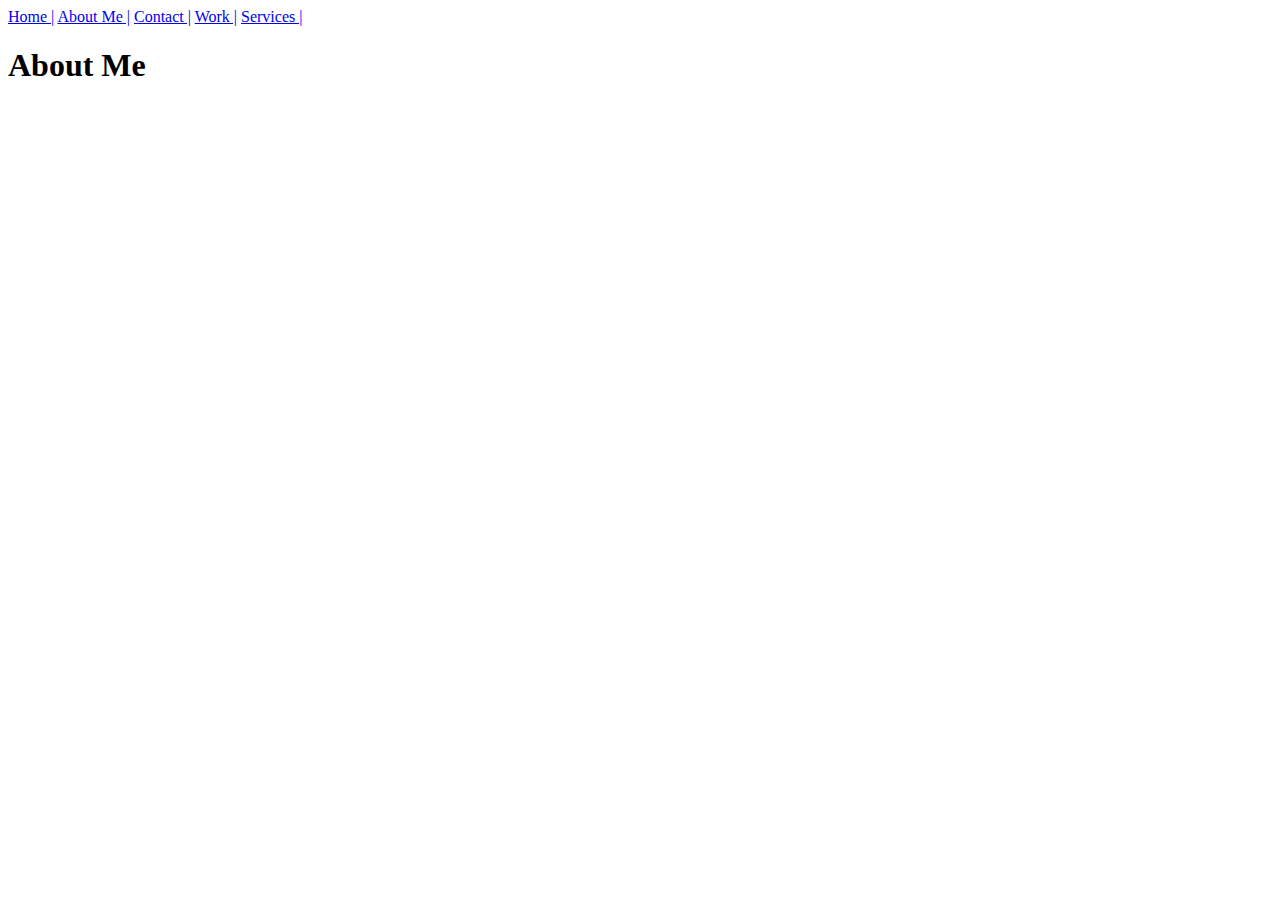
==== pages/aboutme.html @ ae5bd61a "Added navigation links and template html pages" ====
<!DOCTYPE html>
<html lang="en">
<head>
    <meta charset="UTF-8">
    <meta name="viewport" content="width=device-width, initial-scale=1.0">
    <link rel="stylesheet" type="text/css" href="../styles/style.css">
    <title>About Me</title>
</head>
<body>
    <div class="topnav">
        <a href="../index.html">Home |</a>
        <a href="aboutme.html">About Me |</a>
        <a href="contact.html">Contact |</a>
        <a href="work.html">Work |</a>
        <a href="services.html">Services |</a>
    </div>

    <h1>About Me</h1>

</body>
</html>
---- styles/style.css ----
ul {
    font-family: Arial, Helvetica, sans-serif;
    color: purple
}
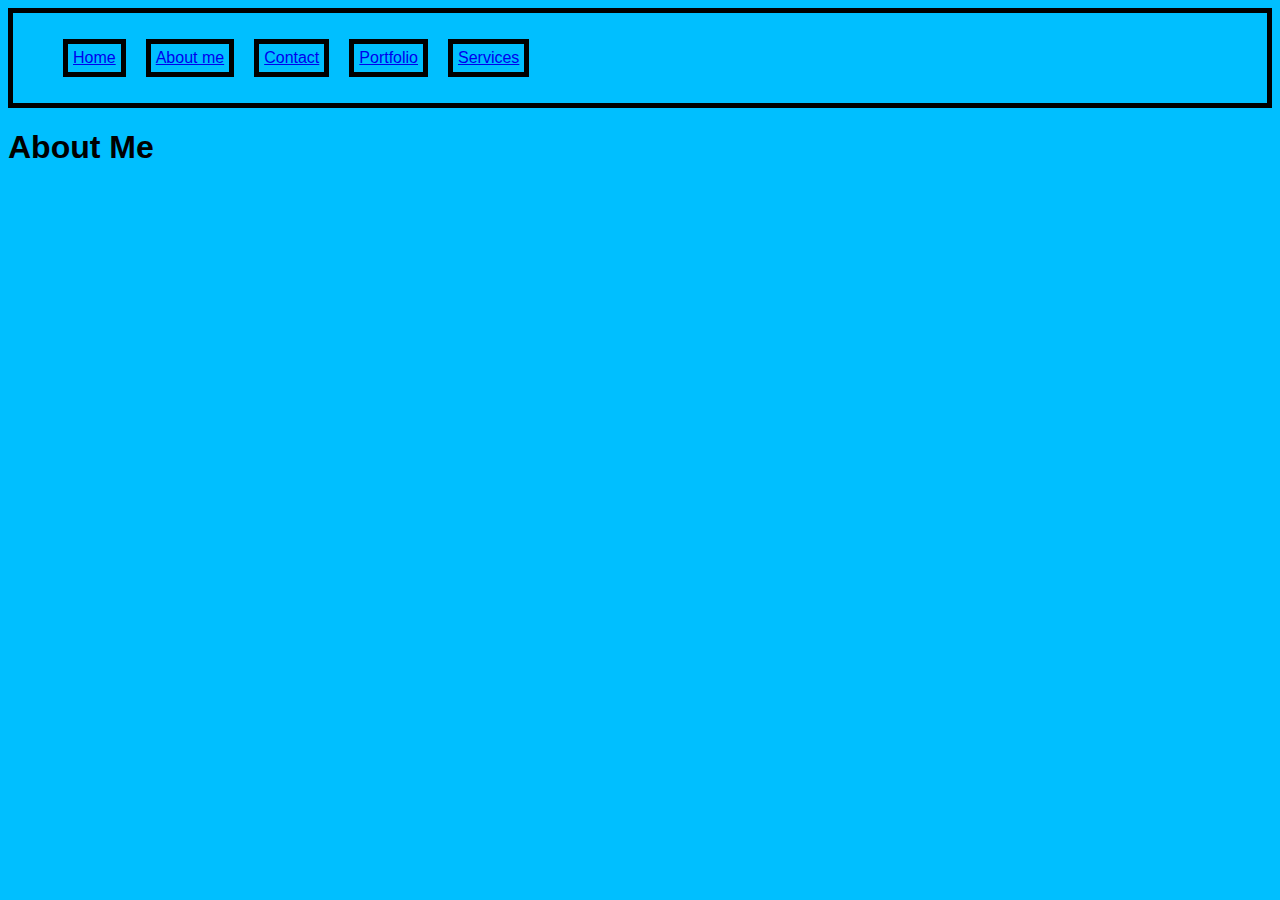
==== commit e3a67deb: "Merge pull request #3 from glitchy-cat/example" ====
--- a/pages/aboutme.html
+++ b/pages/aboutme.html
@@ -7,13 +7,15 @@
     <title>About Me</title>
 </head>
 <body>
-    <div class="topnav">
-        <a href="../index.html">Home |</a>
-        <a href="aboutme.html">About Me |</a>
-        <a href="contact.html">Contact |</a>
-        <a href="work.html">Work |</a>
-        <a href="services.html">Services |</a>
-    </div>
+    <section class="topnav">
+        <ul>  
+            <li><a href="../index.html">Home</a></li>
+            <li><a href="aboutme.html">About me</a></li>
+            <li><a href="contact.html">Contact</a></li>
+            <li><a href="portfolio.html">Portfolio</a></li>
+            <li><a href="services.html">Services</a></li>
+        </ul>
+    </section>    
 
     <h1>About Me</h1>
 
--- a/styles/style.css
+++ b/styles/style.css
@@ -1,5 +1,22 @@
+body {
+    font-family: Arial, Helvetica, sans-serif;
+    background-color: deepskyblue;
 
-ul {
-    font-family: Arial, Helvetica, sans-serif;
-    color: purple
+}
+.topnav ul {
+    display: flex;
+
+}
+
+.topnav li {
+    list-style-type: none;
+    border: 5px black solid;
+    padding: 5px;
+    margin: 10px
+    
+}
+
+.topnav {
+    border: 5px solid black;
+
 }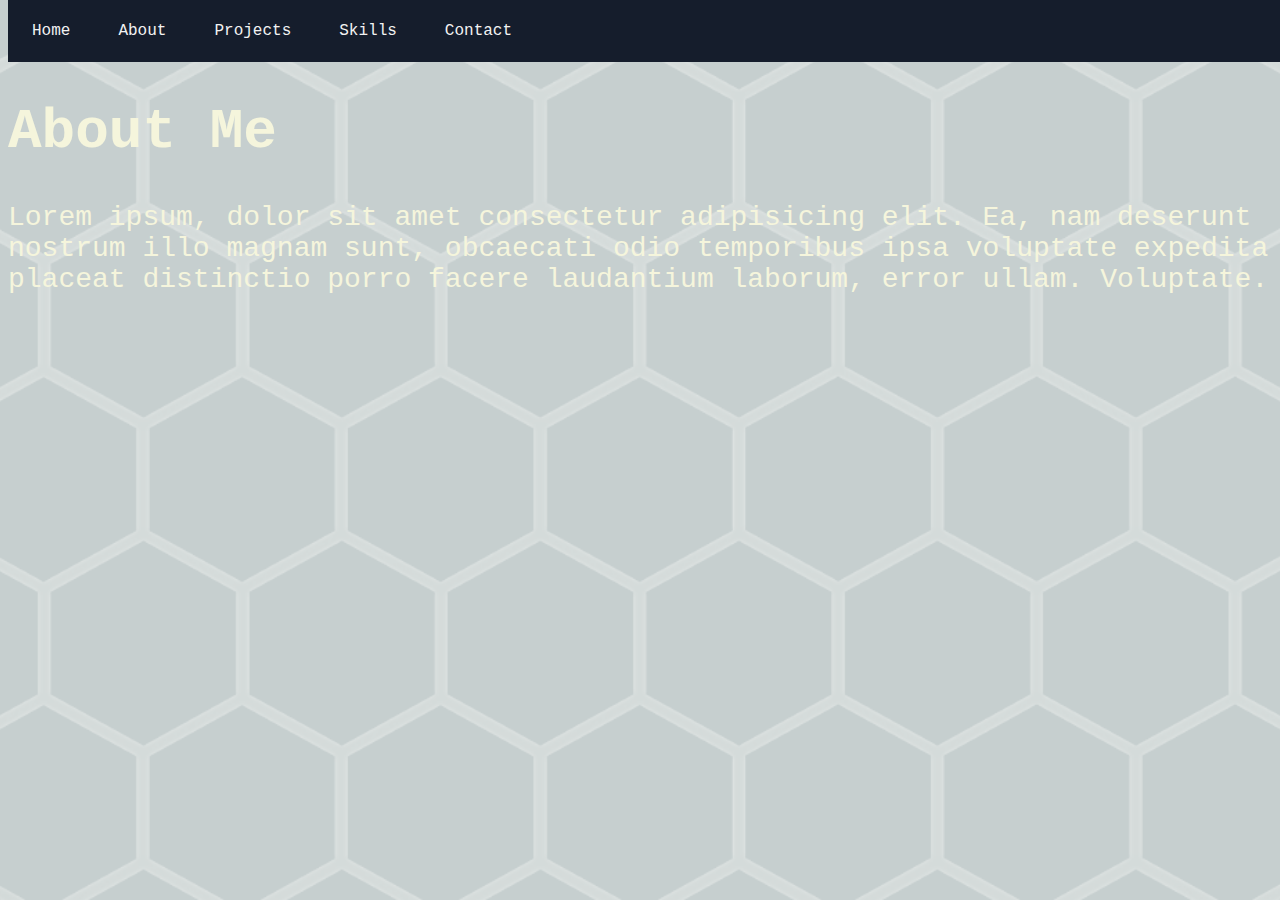
==== commit 024ec894: "Added test folder to try a different look" ====
--- a/pages/aboutme.html
+++ b/pages/aboutme.html
@@ -1,23 +1,27 @@
 <!DOCTYPE html>
 <html lang="en">
+
 <head>
     <meta charset="UTF-8">
     <meta name="viewport" content="width=device-width, initial-scale=1.0">
-    <link rel="stylesheet" type="text/css" href="../styles/style.css">
-    <title>About Me</title>
+    <link rel="stylesheet" type="text/css" href="../styles/style2.css">
+    <title>Welcome!</title>
 </head>
+
 <body>
-    <section class="topnav">
-        <ul>  
-            <li><a href="../index.html">Home</a></li>
-            <li><a href="aboutme.html">About me</a></li>
-            <li><a href="contact.html">Contact</a></li>
-            <li><a href="portfolio.html">Portfolio</a></li>
-            <li><a href="services.html">Services</a></li>
-        </ul>
-    </section>    
+    <div class="navbar">
+        <a class="active" href="../test/new.html">Home</a>
+        <a href="../pages/aboutme.html">About</a>
+        <a href="../pages/portfolio.html">Projects</a>
+        <a href="../pages/services.html">Skills</a>
+        <a href="../pages/contact.html">Contact</a>
+    </div>
 
-    <h1>About Me</h1>
+        <div class="main">
+                <header><h1>About Me</h1></header>
+                <p>Lorem ipsum, dolor sit amet consectetur adipisicing elit. Ea, nam deserunt nostrum illo magnam sunt, obcaecati odio temporibus ipsa voluptate expedita placeat distinctio porro facere laudantium laborum, error ullam. Voluptate.</p>
+        </div>
+        
 
 </body>
 </html>--- a/styles/style2.css
+++ b/styles/style2.css
@@ -0,0 +1,54 @@
+/* The navigation bar */
+.navbar {
+    overflow: hidden;
+    background-color: #151D2C;
+    position: fixed; /* Set the navbar to fixed position */
+    top: 0; /* Position the navbar at the top of the page */
+    width: 100%; /* Full width */
+  }
+  
+  /* Links inside the navbar */
+  .navbar a {
+    float: left;
+    display: block;
+    color: #f2f2f2;
+    text-align: center;
+    padding: 22px 24px;
+    text-decoration: none;
+    font-family: 'Courier New', Courier, monospace;
+  }
+  
+  /* Change background on mouse-over */
+  .navbar a:hover {
+    background: #ddd;
+    color: black;
+  }
+  
+  /* Main content */
+  .main {
+    margin-top: 100px; /* Add a top margin to avoid content overlay */
+    font-size: 28px;
+    font-family: 'Courier New', Courier, monospace;
+    color: beige;
+  }
+
+  body {
+    background-image: url("../images/text-background.png");
+    height: 500px;
+
+  
+    background-attachment: fixed;
+    background-position: center;
+    background-repeat: no-repeat;
+    background-size: cover;
+} 
+
+#coverimg
+{
+    background-image: url("../images/bulb-plant-medium.jpg");
+
+    background-attachment: fixed;
+    background-position: center;
+    background-repeat: no-repeat;
+    background-size: cover;
+}